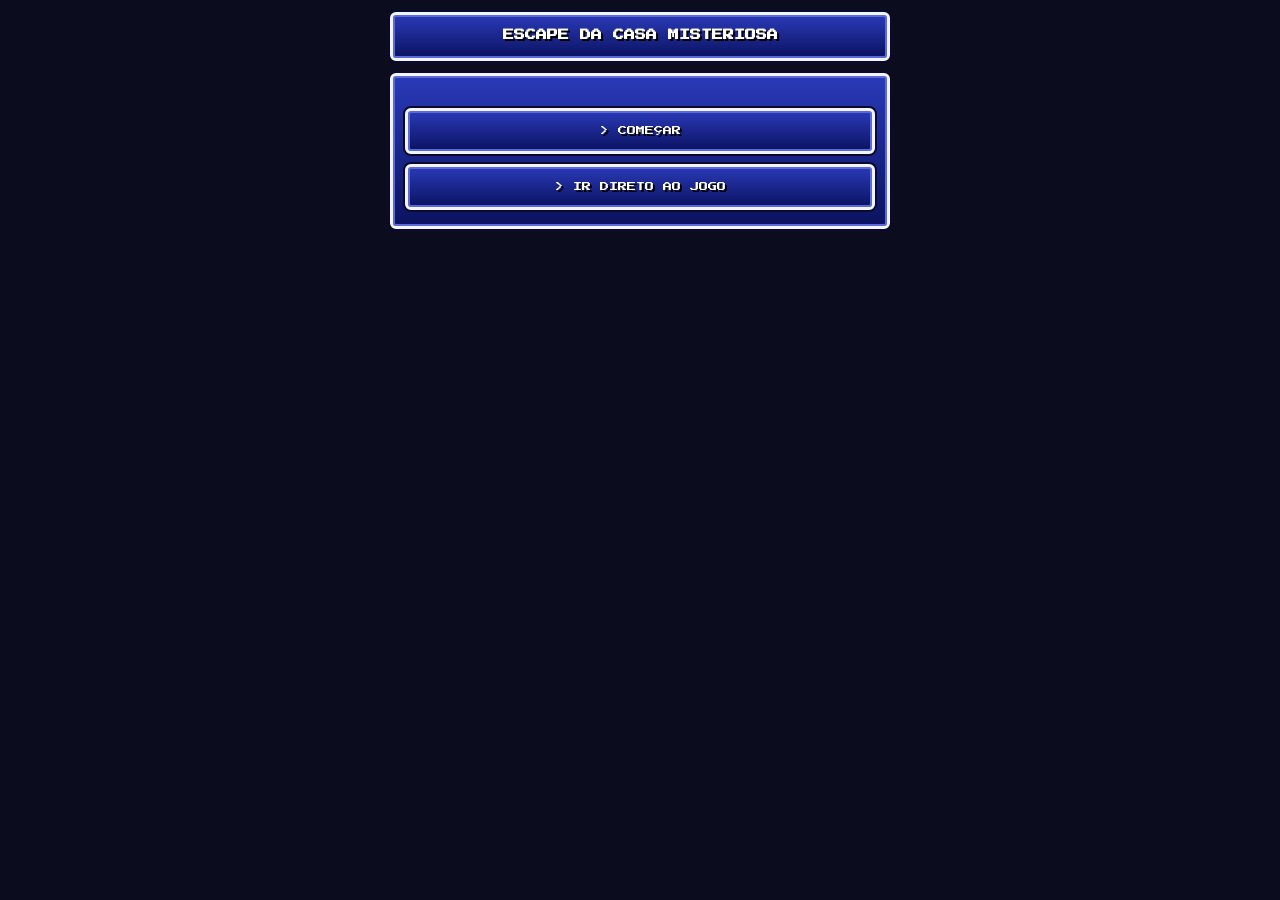
==== index.html @ d62ca3f2 "Add files via upload" ====
<!DOCTYPE html>
<html lang="pt-BR">
<head>
<meta charset="utf-8">
<meta name="viewport" content="width=device-width, initial-scale=1, viewport-fit=cover">
<title>Título</title>
<link rel="stylesheet" href="https://fonts.googleapis.com/css2?family=Press+Start+2P&display=swap">
<link rel="stylesheet" href="style.css">
</head>
<body class="title-page">
<main>
<h1 class="box">ESCAPE DA CASA MISTERIOSA</h1>
<section class="box panel">
<nav class="actions" aria-label="Menu principal">
<a class="box btn" href="tutorial.html">&gt; COMEÇAR</a>
<a class="box btn" href="gameplay.html">&gt; IR DIRETO AO JOGO</a>
</nav>
</section>
</main>
</body>
</html>
---- style.css ----
:root{--bg:#0b0c1e;--fg:#e8ebff;color-scheme:dark;box-sizing:border-box;padding-top:env(safe-area-inset-top,0px);padding-bottom:env(safe-area-inset-bottom,0px)}
@media (prefers-color-scheme:dark){:root:not([data-theme="light"]){--bg:#0b0c1e;--fg:#e8ebff;color-scheme:dark}}
:root[data-theme="dark"]{--bg:#0b0c1e;--fg:#e8ebff;color-scheme:dark}
html,body{margin:0;min-height:100%;background:var(--bg);color:var(--fg);font-family:"Press Start 2P",ui-monospace,Menlo,monospace}
main{max-width:500px;margin:0 auto;padding:12px}
.box{background:linear-gradient(#2a3ab8,#0b1260);border:3px solid #f4f4ff;border-radius:6px;box-shadow:0 0 0 2px #0a0a2a,inset 0 0 0 2px #5a6ad8;color:#fff;text-shadow:2px 2px #000;box-sizing:border-box}
h1{font-size:11px;text-align:center;padding:12px 8px;margin:0 0 12px;line-height:1.7}
.panel{padding:16px 12px;text-align:center}
.panel h2{font-size:10px;line-height:1.8;color:#ffe060;margin:0 0 14px}
.panel p{font-size:8px;line-height:2.1;margin:0 0 16px}
.actions{display:grid;gap:10px;margin-top:16px}
.btn{display:block;padding:12px 8px;font-family:inherit;font-size:9px;line-height:1.8;text-align:center;text-decoration:none;cursor:pointer}
a.box{font-family:inherit;font-size:9px;line-height:1.8}
a.box:hover,a.box:focus-visible{filter:brightness(1.25);outline:2px solid #ffe060;outline-offset:3px}
.note{font-size:7px;line-height:2;margin-top:14px}
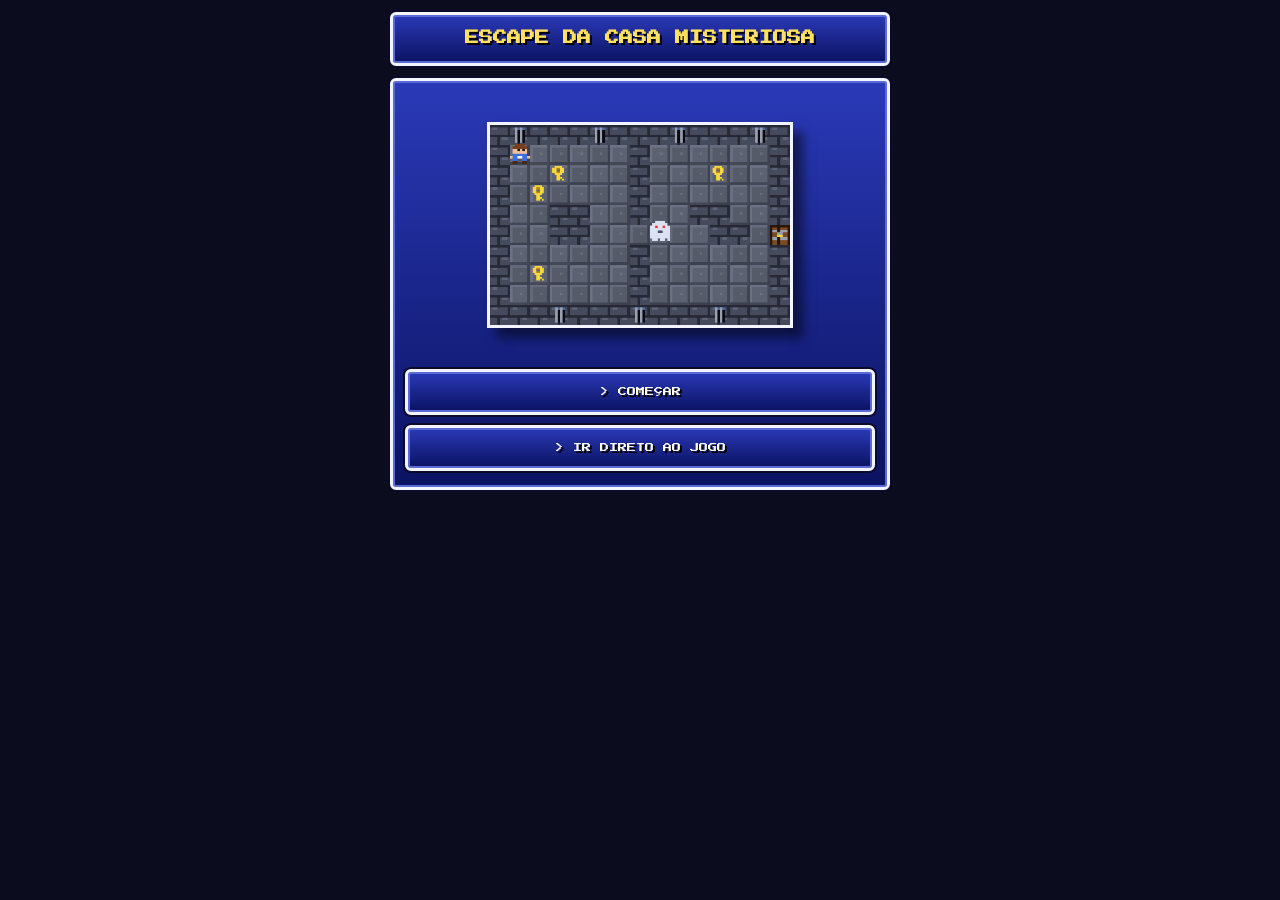
==== commit 3b8fd805: "Add files via upload" ====
--- a/index.html
+++ b/index.html
@@ -9,8 +9,10 @@
 </head>
 <body class="title-page">
 <main>
-<h1 class="box">ESCAPE DA CASA MISTERIOSA</h1>
+<h1 class="box-titulo">ESCAPE DA CASA MISTERIOSA</h1>
 <section class="box panel">
+
+    <img class = image src="captura2.png" alt="Imagem do tutorial mostrando o personagem e o inmigo" width="300">
 <nav class="actions" aria-label="Menu principal">
 <a class="box btn" href="tutorial.html">&gt; COMEÇAR</a>
 <a class="box btn" href="gameplay.html">&gt; IR DIRETO AO JOGO</a>
--- a/style.css
+++ b/style.css
@@ -1,15 +1,116 @@
-:root{--bg:#0b0c1e;--fg:#e8ebff;color-scheme:dark;box-sizing:border-box;padding-top:env(safe-area-inset-top,0px);padding-bottom:env(safe-area-inset-bottom,0px)}
-@media (prefers-color-scheme:dark){:root:not([data-theme="light"]){--bg:#0b0c1e;--fg:#e8ebff;color-scheme:dark}}
-:root[data-theme="dark"]{--bg:#0b0c1e;--fg:#e8ebff;color-scheme:dark}
-html,body{margin:0;min-height:100%;background:var(--bg);color:var(--fg);font-family:"Press Start 2P",ui-monospace,Menlo,monospace}
-main{max-width:500px;margin:0 auto;padding:12px}
-.box{background:linear-gradient(#2a3ab8,#0b1260);border:3px solid #f4f4ff;border-radius:6px;box-shadow:0 0 0 2px #0a0a2a,inset 0 0 0 2px #5a6ad8;color:#fff;text-shadow:2px 2px #000;box-sizing:border-box}
-h1{font-size:11px;text-align:center;padding:12px 8px;margin:0 0 12px;line-height:1.7}
-.panel{padding:16px 12px;text-align:center}
-.panel h2{font-size:10px;line-height:1.8;color:#ffe060;margin:0 0 14px}
-.panel p{font-size:8px;line-height:2.1;margin:0 0 16px}
-.actions{display:grid;gap:10px;margin-top:16px}
-.btn{display:block;padding:12px 8px;font-family:inherit;font-size:9px;line-height:1.8;text-align:center;text-decoration:none;cursor:pointer}
-a.box{font-family:inherit;font-size:9px;line-height:1.8}
-a.box:hover,a.box:focus-visible{filter:brightness(1.25);outline:2px solid #ffe060;outline-offset:3px}
-.note{font-size:7px;line-height:2;margin-top:14px}
+:root{
+    --bg:#0b0c1e;
+    --fg:#e8ebff;
+    color-scheme:dark;
+    box-sizing:border-box;
+    padding-top:env(safe-area-inset-top,0px);
+    padding-bottom:env(safe-area-inset-bottom,0px)
+}
+
+@media (prefers-color-scheme:dark){
+    :root:not([data-theme="light"]){--bg:#0b0c1e;--fg:#e8ebff;color-scheme:dark}
+}
+
+:root[data-theme="dark"]{
+        --bg:#0b0c1e;--fg:#e8ebff;color-scheme:dark
+    }
+
+html,body{
+    margin:0;
+    min-height:100%;
+    background:var(--bg);
+    color:var(--fg);
+    font-family:"Press Start 2P",ui-monospace,Menlo,monospace
+}
+
+main{
+    max-width:500px;
+    margin:0 auto;
+    padding:12px
+}
+
+.box{
+    background:linear-gradient(#2a3ab8,#0b1260);
+    border:3px solid #f4f4ff;
+    border-radius:6px
+    ;box-shadow:0 0 0 2px #0a0a2a,inset 0 0 0 2px #5a6ad8;
+    color:#fff;
+    text-shadow:2px 2px #000;
+    box-sizing:border-box
+}
+
+.box-titulo{
+    background:linear-gradient(#2a3ab8,#0b1260);
+    border:3px solid #f4f4ff;
+    border-radius:6px
+    ;box-shadow:0 0 0 2px #0a0a2a,inset 0 0 0 2px #5a6ad8;
+    color:#ffe060;
+    font-size: 14px;
+    text-shadow:2px 2px #000;
+    box-sizing:border-box
+}
+
+h1{
+    font-size:11px;
+    text-align:center;
+    padding:12px 8px;
+    margin:0 0 12px;
+    line-height:1.7
+}
+
+.panel {
+    padding:16px 12px;
+    text-align:center
+}
+
+.panel h2{
+    font-size:10px;
+    line-height:1.8;
+    color:#ffe060;
+    margin:0 0 14px
+}
+
+.panel p{
+    font-size:8px;
+    line-height:2.1;
+    margin:0 0 16px}
+
+.actions{
+    display:grid;
+    gap:10px;
+    margin-top:16px
+}
+
+.btn{
+    display:block;
+    padding:12px 8px;
+    font-family:inherit;
+    font-size:9px;
+    line-height:1.8;
+    text-align:center;
+    text-decoration:none;
+    cursor:pointer
+}
+
+a.box{
+    font-family:inherit;
+    font-size:9px;
+    line-height:1.8
+}
+
+a.box:hover,a.box:focus-visible{
+    filter:brightness(1.25);
+    outline:2px solid #ffe060;
+    outline-offset:3px}
+
+.note{
+    font-size:7px;
+    line-height:2;
+    margin-top:14px
+}
+
+.image{
+    margin: 25px;
+    border: 3px solid #f4f4ff;
+    box-shadow: 10px 10px 10px rgba(0, 0, 0, 0.5);
+}
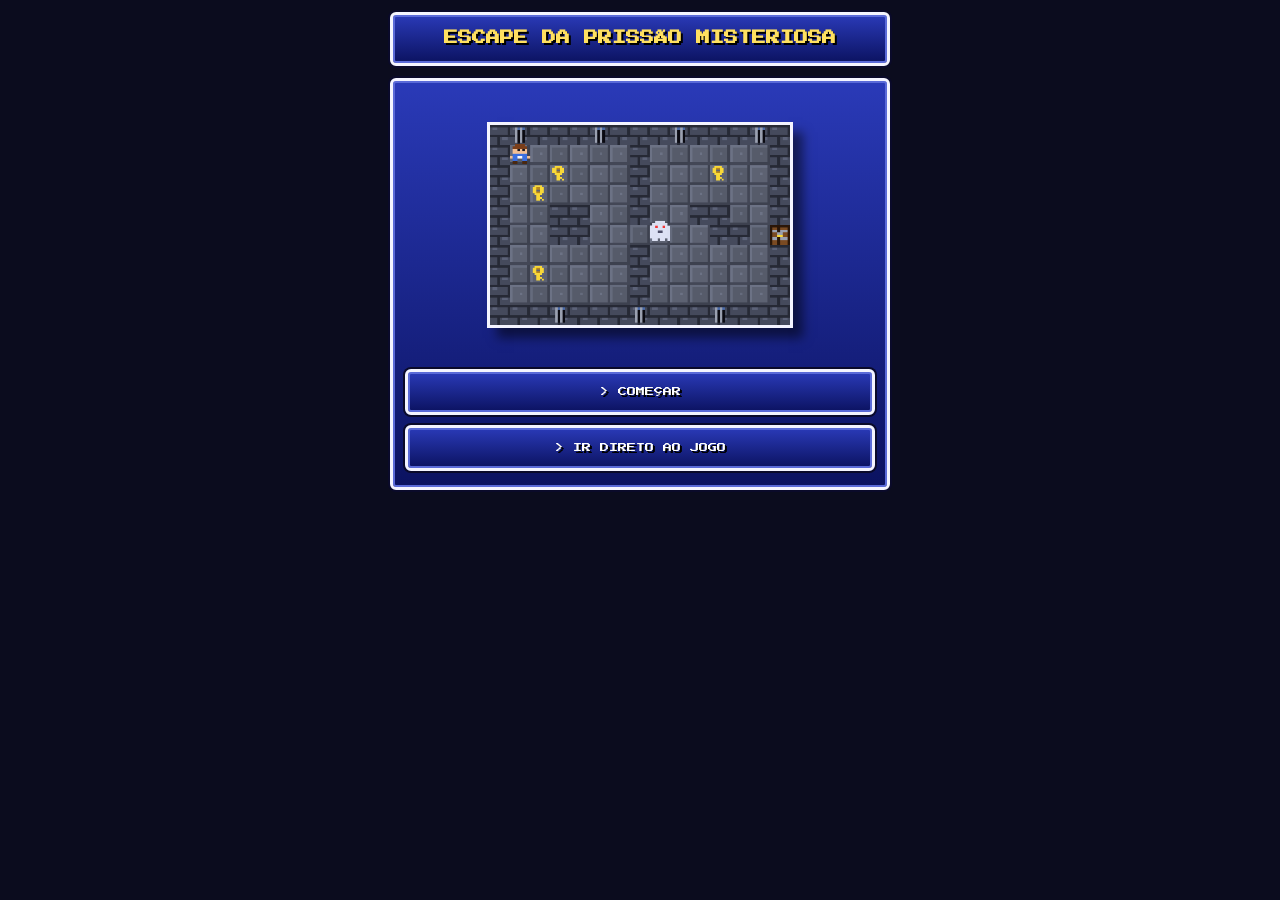
==== commit 0b2f9230: "Change title from 'ESCAPE DA CASA MISTERIOSA' to 'ESCAPE DA PRISSÃO MISTERIOSA' Updated the title in" ====
--- a/index.html
+++ b/index.html
@@ -9,7 +9,8 @@
 </head>
 <body class="title-page">
 <main>
-<h1 class="box-titulo">ESCAPE DA CASA MISTERIOSA</h1>
+<h1 class="box-titulo">ESCAPE DA PRISSÃO
+    MISTERIOSA</h1>
 <section class="box panel">
 
     <img class = image src="captura2.png" alt="Imagem do tutorial mostrando o personagem e o inmigo" width="300">
